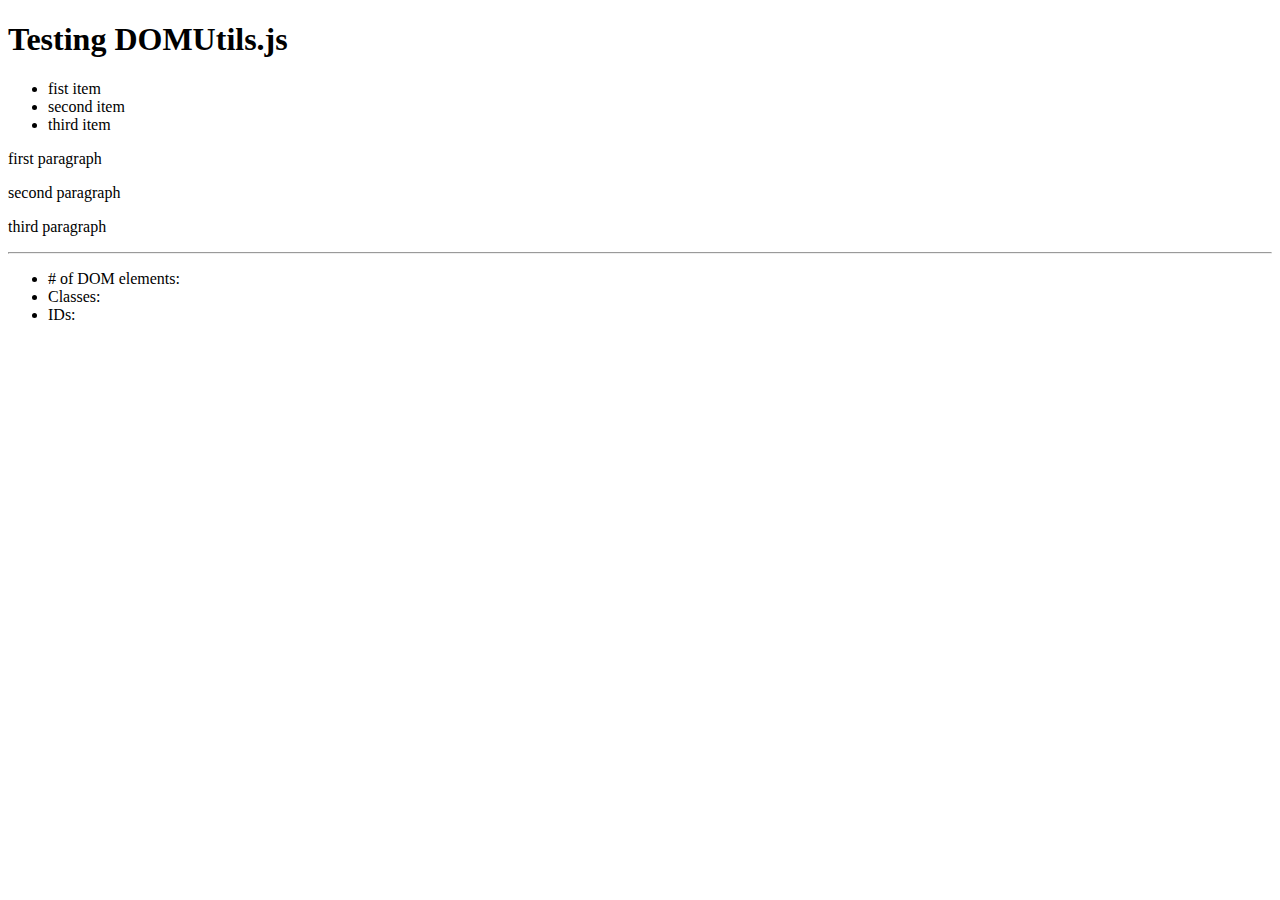
==== javascript-basics/test.html @ 7ab1e35a "Adding empty JS files, updating test and readme" ====
<!DOCTYPE html>
<html>
<head>
	<script type="text/javascript" src="js/DOMUtils.js"></script>
	<title>Testing DOMUtils.js</title>
	<script>
	window.onload = function(){
		var flatDom = DOMUtils.flattenDOM();
		console.log(flatDom);
		
		
		
		var numDomElements = flatDom.length;
		var classes = DOMUtils.getClasses();
		var ids = DOMUtils.getIds();
		
		document.getElementById("num-dom-elements").innerHTML = numDomElements;
		document.getElementById("classes").innerHTML = classes.join(", ");
		document.getElementById("ids").innerHTML = ids.join(", ");
	};
	</script>
</head>
<body>
	<h1 class="page-title">Testing DOMUtils.js</h1>
	
	<p style="color: red; text-transform: uppercase; display: none;">DOMUtils did not load!</p>
	
	<ul>
		<li class="first duplicate">fist item</li>
		<li class="second test-two-classes">second item</li>
		<li class="third test-two-classes test-three-classes duplicate">third item</li>
	</ul>
	
	<p id="first-paragraph">first paragraph</p>
	<p id="second-paragraph">second paragraph</p>
	<p id="third-paragraph">third paragraph</p>
	
	<hr />
	
	<ul>
		<li># of DOM elements: <span id="num-dom-elements"></span></li>
		<li>Classes: <span id="classes"></span></li>
		<li>IDs: <span id="ids"></span></li>
	</ul>
	
</body>
</html>
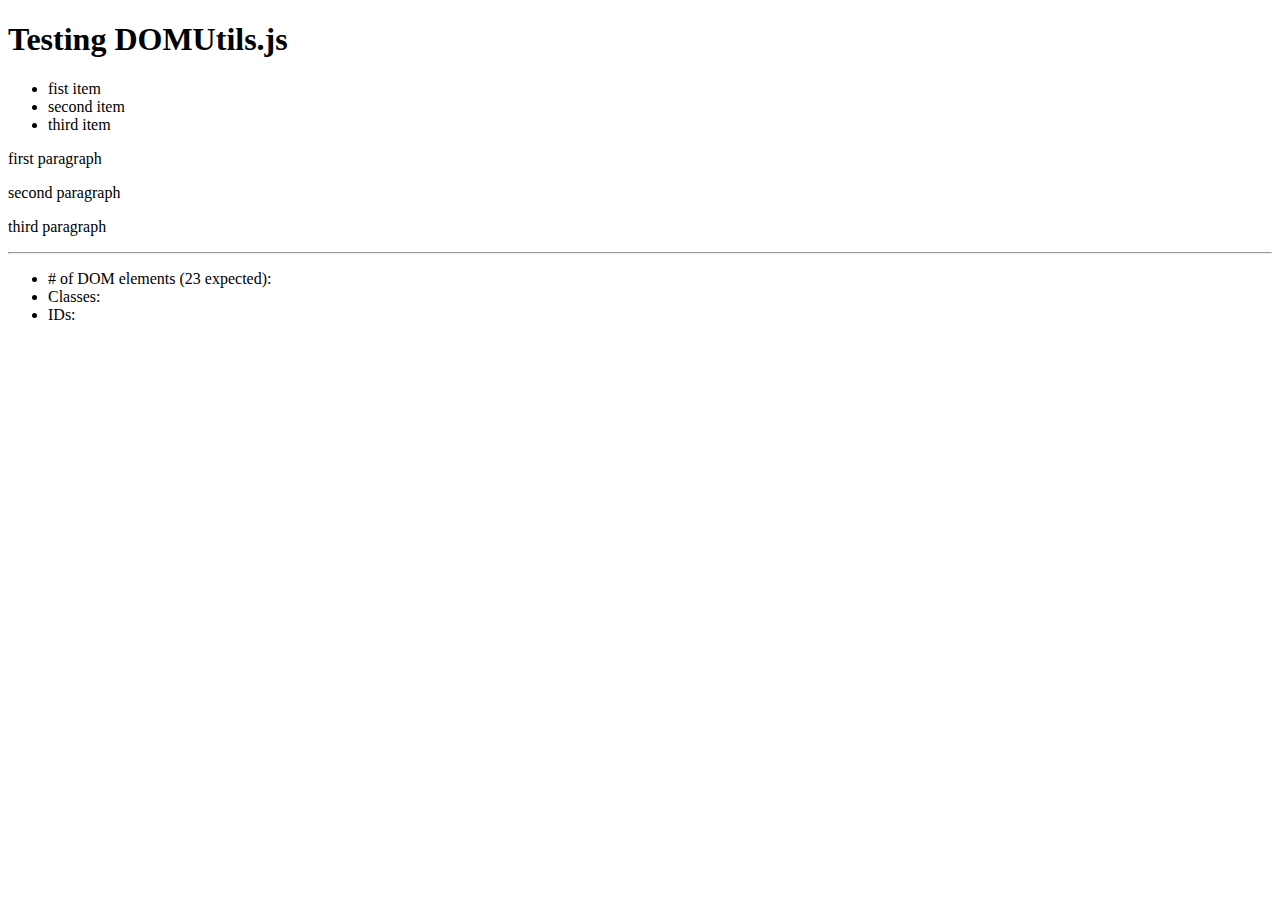
==== commit 40b078f9: "Updates to READMEs" ====
--- a/javascript-basics/test.html
+++ b/javascript-basics/test.html
@@ -6,9 +6,6 @@
 	<script>
 	window.onload = function(){
 		var flatDom = DOMUtils.flattenDOM();
-		console.log(flatDom);
-		
-		
 		
 		var numDomElements = flatDom.length;
 		var classes = DOMUtils.getClasses();
@@ -25,7 +22,7 @@
 	
 	<p style="color: red; text-transform: uppercase; display: none;">DOMUtils did not load!</p>
 	
-	<ul>
+	<ul id="list">
 		<li class="first duplicate">fist item</li>
 		<li class="second test-two-classes">second item</li>
 		<li class="third test-two-classes test-three-classes duplicate">third item</li>
@@ -38,7 +35,7 @@
 	<hr />
 	
 	<ul>
-		<li># of DOM elements: <span id="num-dom-elements"></span></li>
+		<li># of DOM elements (23 expected): <span id="num-dom-elements"></span></li>
 		<li>Classes: <span id="classes"></span></li>
 		<li>IDs: <span id="ids"></span></li>
 	</ul>
